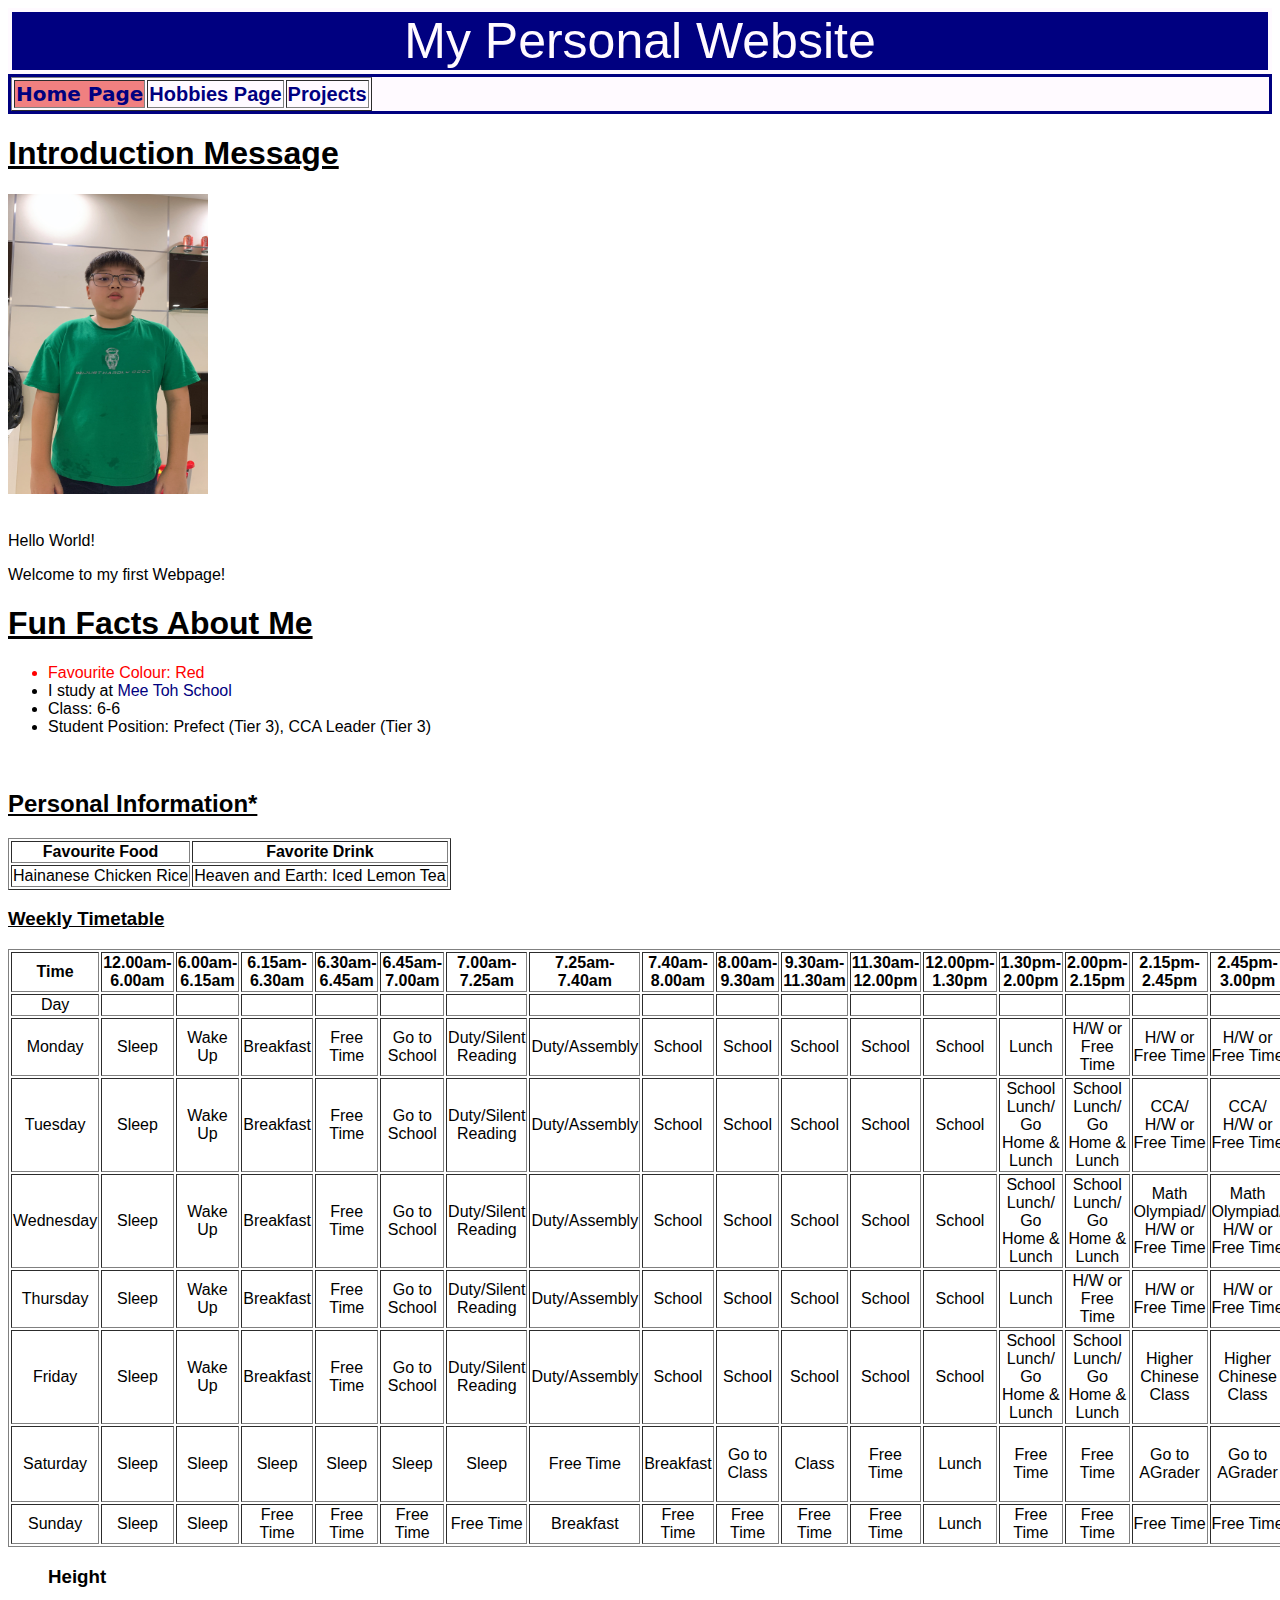
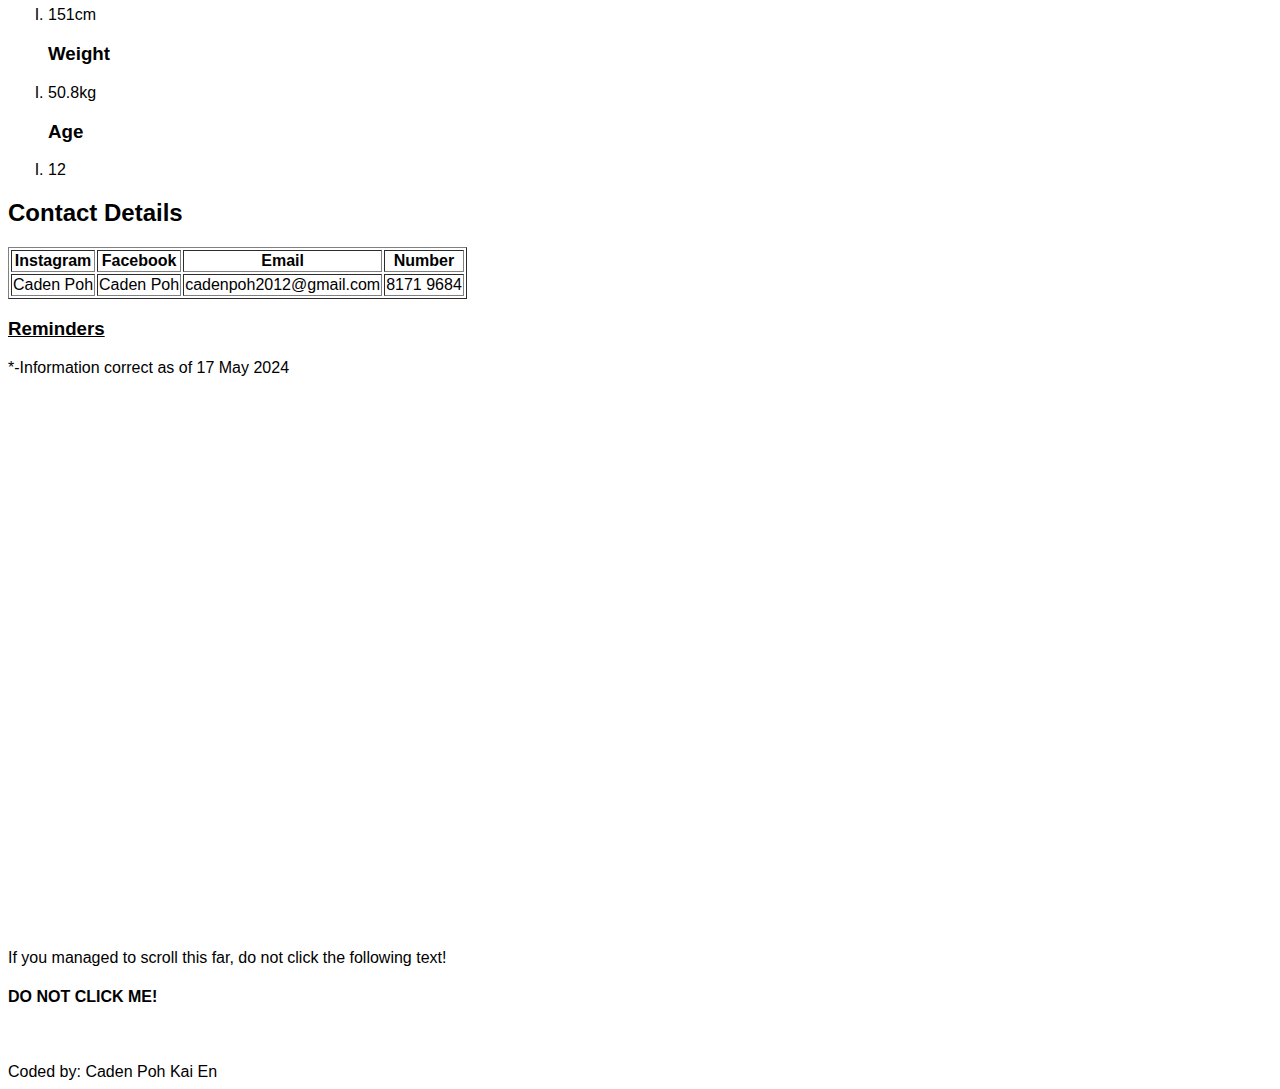
==== myfirstwebpage.html @ 3a6525b1 "Update myfirstwebpage.html" ====
<!DOCTYPE html>

<html>
    
    <head>
        <title> My Personal Website </title>
        <link rel="stylesheet" href="https://tinyurl.com/fontawesome-icons">
        <link rel="stylesheet" href="main.css">
        <header> My Personal Website </header>
        
    </head>

    <body background="Acer_Wallpaper_02_5000x2813.jpg">
        <div class="navbar">
        <table border="1">
            <tr>
                <td class="active"> <i class="fa fa-home" aria-hidden="true"></i><a href="myfirstwebpage.html"><b> Home Page </b></a> </td>
                <td> <a href="Hobbies.html"><i class="fa fa-gamepad"></i><b> Hobbies Page </b> </a> </td>
                <td> <a href="Projects.html"><i class="fa fa-briefcase" aria-hidden="true"></i><strong> Projects </strong></a></td>
            </tr>
        </table>
        </div>
        <h1><u>Introduction Message</u> </h1>
        <div class="dropdown">
            <img src="IMG_9275.jpg" height="300" width="200">
            <div class="dropdown-content">
                That's me!
            </div>
         </div>
        <br>
        <br>
        <p> Hello World! </p>
        <p> Welcome to my first Webpage! </p>
        <h1><u> Fun Facts About Me</u> </h1>
        <ul>          
            <li id="list-red"> Favourite Colour: Red </li>
            <li id="cha"> I study at <a href="https://meetoh.moe.edu.sg"> Mee Toh School </a></li>
            <li> Class: 6-6</li>
            <li> Student Position: Prefect (Tier 3), CCA Leader (Tier 3) </li>
        </ul>
        <br>
        <h2><u> Personal Information* </u></h2>
        <table border="1">
            <tr>
                <th> Favourite Food </th>
                <th> Favorite Drink </th>
            </tr>
            <tr>
                <td> Hainanese Chicken Rice </td>
                <td> Heaven and Earth: Iced Lemon Tea </td>
            </tr>
        </table>
        <h3><u>Weekly Timetable</u> </h3>
        <table border="1" id="tablestyle">
            <tr>
                <th> Time </th>
                <th> 12.00am-6.00am </th>
                <th> 6.00am-6.15am</th>
                <th> 6.15am-6.30am</th>
                <th> 6.30am-6.45am</th>
                <th> 6.45am-7.00am</th>
                <th> 7.00am-7.25am</th>
                <th> 7.25am-7.40am</th>
                <th> 7.40am-8.00am</th>
                <th> 8.00am-9.30am</th>
                <th> 9.30am-11.30am</th>
                <th> 11.30am-12.00pm</th>
                <th> 12.00pm-1.30pm</th>
                <th> 1.30pm-2.00pm</th>
                <th> 2.00pm-2.15pm</th>
                <th> 2.15pm-2.45pm</th>
                <th> 2.45pm-3.00pm</th>
                <th> 3.00pm-3.15pm</th>
                <th> 2.45pm-3.15pm</th>
                <th> 3.15pm-3.45pm</th>
                <th> 3.45pm-4.15pm</th>
                <th> 4.15pm-4.45pm</th>
                <th> 4.45pm-5.00pm</th>
                <th> 5.00pm-5.15pm</th>
                <th> 5.15pm-5.55pm</th>
                <th> 5.55pm-6.00pm</th>
                <th> 6.00pm-6.30pm</th>
                <th> 6.30pm-7.00pm</th>
                <th> 7.00pm-7.15pm</th>
                <th> 7.15pm-7.30pm</th>
                <th> 7.30pm-8.00pm</th>
                <th> 8.00pm-10.00pm</th>
                <th> 10.00pm-12.00am</th>
            </tr>
            <tr>
                <td> Day</td>
                <td> </td>
                <td> </td>
                <td> </td>
                <td> </td>
                <td> </td>
                <td> </td>
                <td> </td>
                <td> </td>
                <td> </td>
                <td> </td>
                <td> </td>
                <td> </td>
                <td> </td>
                <td> </td>
                <td> </td>
                <td> </td>
                <td> </td>
                <td> </td>
                <td> </td>
                <td> </td>
                <td> </td>
                <td> </td>
                <td> </td>
                <td> </td>
                <td> </td>
                <td> </td>
            </tr>
            <tr>
                <td> Monday </td>
                <td> Sleep </td>
                <td> Wake Up</td>
                <td> Breakfast</td>
                <td> Free Time</td>
                <td> Go to School </td>
                <td> Duty/Silent Reading</td>
                <td> Duty/Assembly</td>
                <td> School </td>
                <td> School</td>
                <td> School</td>
                <td> School</td>
                <td> School</td>
                <td> Lunch</td>
                <td> H/W or Free Time </td>
                <td> H/W or Free Time </td>
                <td> H/W or Free Time </td>
                <td> H/W or Free Time </td>
                <td> H/W or Free Time </td>
                <td> H/W or Free Time </td>
                <td> H/W or Free Time </td>
                <td> H/W or Free Time </td>
                <td> H/W or Free Time</td>
                <td> H/W or Free Time</td>
                <td> H/W or Free Time</td>
                <td> H/W or Free Time</td>
                <td> Dinner</td>
                <td> Free Time</td>
                <td> Free Time</td>
                <td> Free Time</td>
                <td> Free Time </td>
                <td> Free Time </td>
                <td> Sleep</td>
            </tr>
                <td> Tuesday </td>
                <td> Sleep </td>
                <td> Wake Up</td>
                <td> Breakfast</td>
                <td> Free Time</td>
                <td> Go to School </td>
                <td> Duty/Silent Reading</td>
                <td> Duty/Assembly</td>
                <td> School </td>
                <td> School</td>
                <td> School</td>
                <td> School</td>
                <td> School</td>
                <td> School Lunch/ Go Home & Lunch</td>
                <td> School Lunch/ Go Home & Lunch</td>
                <td> CCA/ H/W or Free Time</td>
                <td> CCA/ H/W or Free Time</td>
                <td> CCA/ H/W or Free Time</td>
                <td> CCA/ H/W or Free Time</td>
                <td> CCA/ H/W or Free Time</td>
                <td> CCA/ H/W or Free Time</td>
                <td> H/W or Free Time</td>
                <td> H/W or Free Time</td>
                <td> H/W or Free Time</td>
                <td> H/W or Free Time</td>
                <td> H/W or Free Time</td>
                <td> Dinner</td>
                <td> Free Time </td>
                <td> Free Time </td>
                <td> Free Time </td>
                <td> Free Time </td>
                <td> Free Time </td>
                <td> Sleep </td>
            </tr>
            <tr>
                <td> Wednesday </td>
                <td> Sleep </td>
                <td> Wake Up</td>
                <td> Breakfast</td>
                <td> Free Time</td>
                <td> Go to School </td>
                <td> Duty/Silent Reading</td>
                <td> Duty/Assembly</td>
                <td> School </td>
                <td> School</td>
                <td> School</td>
                <td> School</td>
                <td> School</td>
                <td> School Lunch/ Go Home & Lunch</td>
                <td> School Lunch/ Go Home & Lunch</td>
                <td> Math Olympiad/ H/W or Free Time</td>
                <td> Math Olympiad/ H/W or Free Time</td>
                <td> Math Olympiad/ H/W or Free Time</td>
                <td> Math Olympiad/ H/W or Free Time</td>
                <td> Math Olympiad/ H/W or Free Time</td>
                <td> H/W or Free Time </td>
                <td> H/W or Free Time</td>
                <td> H/W or Free Time</td>
                <td> H/W or Free Time</td>
                <td> H/W or Free Time</td>
                <td> H/W or Free Time</td>
                <td> Dinner</td>
                <td> Free Time </td>
                <td> Free Time </td>
                <td> Free Time </td>
                <td> Free Time </td>
                <td> Free Time </td>
                <td> Sleep </td>
            </tr>
            <tr>
                <td> Thursday </td>
                <td> Sleep </td>
                <td> Wake Up</td>
                <td> Breakfast</td>
                <td> Free Time</td>
                <td> Go to School </td>
                <td> Duty/Silent Reading</td>
                <td> Duty/Assembly</td>
                <td> School </td>
                <td> School</td>
                <td> School</td>
                <td> School</td>
                <td> School</td>
                <td> Lunch</td>
                <td> H/W or Free Time </td>
                <td> H/W or Free Time </td>
                <td> H/W or Free Time </td>
                <td> H/W or Free Time </td>
                <td> H/W or Free Time </td>
                <td> H/W or Free Time </td>
                <td> Go to Swimming Class </td>
                <td> Free Time </td>
                <td> Class </td>
                <td> Class </td>
                <td> Go Home </td>
                <td> Go Home </td>
                <td> Dinner </td>
                <td> Free Time </td>
                <td> Free Time </td>
                <td> Free Time </td>
                <td> Free Time </td>
                <td> Free Time </td>
                <td> Sleep </td>
            </tr>
            <tr>
                <td> Friday </td>
                <td> Sleep </td>
                <td> Wake Up</td>
                <td> Breakfast</td>
                <td> Free Time</td>
                <td> Go to School </td>
                <td> Duty/Silent Reading</td>
                <td> Duty/Assembly</td>
                <td> School </td>
                <td> School</td>
                <td> School</td>
                <td> School</td>
                <td> School</td>
                <td> School Lunch/ Go Home & Lunch</td>
                <td> School Lunch/ Go Home & Lunch</td>
                <td> Higher Chinese Class </td>
                <td> Higher Chinese Class </td>
                <td> Higher Chinese Class </td>
                <td> Higher Chinese Class </td>
                <td> Prefectorial Board Meeting/ H/W or Free Time</td>
                <td> Prefectorial Board Meeting/ H/W or Free Time</td>
                <td> Prefectorial Board Meeting/ H/W or Free Time</td>
                <td> H/W or Free Time </td>
                <td> H/W or Free Time </td>
                <td> H/W or Free Time </td>
                <td> H/W or Free Time </td>
                <td> Dinner </td>
                <td> Free Time </td>
                <td> Free Time </td>
                <td> Free Time </td>
                <td> Free Time </td>
                <td> Free Time </td>
                <td> Sleep </td>
            </tr>
            <tr>
                <td> Saturday</td>
                <td> Sleep </td>
                <td> Sleep </td>
                <td> Sleep </td>
                <td> Sleep </td>
                <td> Sleep </td>
                <td> Sleep</td>
                <td> Free Time</td>
                <td> Breakfast</td>
                <td> Go to Class</td>
                <td> Class </td>
                <td> Free Time</td>
                <td> Lunch </td>
                <td> Free Time</td>
                <td> Free Time</td>
                <td> Go to AGrader</td>
                <td> Go to AGrader</td>
                <td> Class </td>
                <td> Class </td>
                <td> Class </td>
                <td> Class </td>
                <td> Class </td>
                <td> Class </td>
                <td> Class </td>
                <td> Class </td>
                <td> Class </td>
                <td> Class </td>
                <td> Go Home and Dinner</td>
                <td> Dinner </td>
                <td> Free Time </td>
                <td> Free Time </td>
                <td> Free Time </td>
                <td> Sleep </td>
            </tr>
            <tr>
                <td> Sunday</td>
                <td> Sleep </td>
                <td> Sleep </td>
                <td> Free Time </td>
                <td> Free Time </td>
                <td> Free Time </td>
                <td> Free Time</td>
                <td> Breakfast </td>
                <td> Free Time </td>
                <td> Free Time </td>
                <td> Free Time </td>
                <td> Free Time</td>
                <td> Lunch </td>
                <td> Free Time </td>
                <td> Free Time </td>
                <td> Free Time </td>
                <td> Free Time</td>
                <td> Free Time </td>
                <td> Free Time </td>
                <td> Free Time </td>
                <td> Free Time</td>
                <td> Free Time </td>
                <td> Free Time </td>    
                <td> Free Time </td>
                <td> Free Time</td>
                <td> Free Time </td>
                <td> Free Time</td>
                <td> Dinner </td>
                <td> Free Time </td>
                <td> Free Time </td>
                <td> Free Time </td>
                <td> Free Time</td>
                <td> Sleep </td>
            </tr>
        </table>
        <ol type="I">
            <h3> Height </h3>
            <li> 151cm </li>
        </ol>
        <ol type="I">
            <h3> Weight </h3>
            <li> 50.8kg </li>
        </ol>
        <ol type="I">
            <h3> Age</h3>
            <li> 12 </li>
        </ol>
        <h2> Contact Details</h2>
        <table border="1">
            <tr>
                <th> Instagram</th>
                <th> Facebook</th>
                <th> Email</th>
                <th> Number</th>
            </tr>
            <tr>
                <td> Caden Poh</td>
                <td> Caden Poh</td>
                <td> cadenpoh2012@gmail.com</td>
                <td> 8171 9684</td>
            </tr>


        </table>
        <h3><u> Reminders</u></h3>
        <p>*-Information correct as of 17 May 2024</p>
        </div>
        <br>
        <br>
        <br>
        <br>
        <br>
        <br>
        <br>
        <br>
        <br>
        <br>
        <br>
        <br>
        <br>
        <br>
        <br>
        <br>
        <br>
        <br>
        <br>
        <br>
        <br>
        <br>
        <br>
        <br>
        <br>
        <br>
        <br>
        <br>
        <br>
        <br>
        <p> If you managed to scroll this far, do not click the following text!</p>
        <h4 class="NO"> DO NOT CLICK ME!</h4>
        <br>
        <br>
        <footer> Coded by: Caden Poh Kai En</footer>
    </body>

</html>
---- main.css ----
body {
  font-family: 'Segoe UI', Tahoma, Geneva, Verdana, sans-serif
}
#list-red{
  color:red;
}

#tablestyle{
  text-align: center;
  border-style: solid
}


header {
  background-color: #000080;
  color: #FFFAFF;
  text-align: center;
  font-size: 50px;
  border: 4px solid #FFFAFF;
}
.navbar{
  background-color: #FFFAFF;
  border: solid #000080;
  font-size: 20px;
  position: sticky;
  top: 0px;
}
.navbar th{
  border:solid #000080;
  padding: 5px
}
.dropdown {
  display: inline-block;
}
.dropdown-content {
  display: none;
  position: absolute;
  background-color:burlywood;
  color:beige;
  padding: 5px
}
.dropdown:hover .dropdown-content{
  display:block;
  box-shadow: 5px 5px 10px black;
}
.active {
  background-color: lightcoral;
  font-family: system-ui, -apple-system, BlinkMacSystemFont, 'Segoe UI', Roboto, Oxygen, Ubuntu, Cantarell, 'Open Sans', 'Helvetica Neue', sans-serif;
}
a{
  color: navy;
  text-decoration: none;
}
.NO:hover{
  font-size: xx-large;
  color:red;
  font-family: 'Times New Roman', Times, serif
}
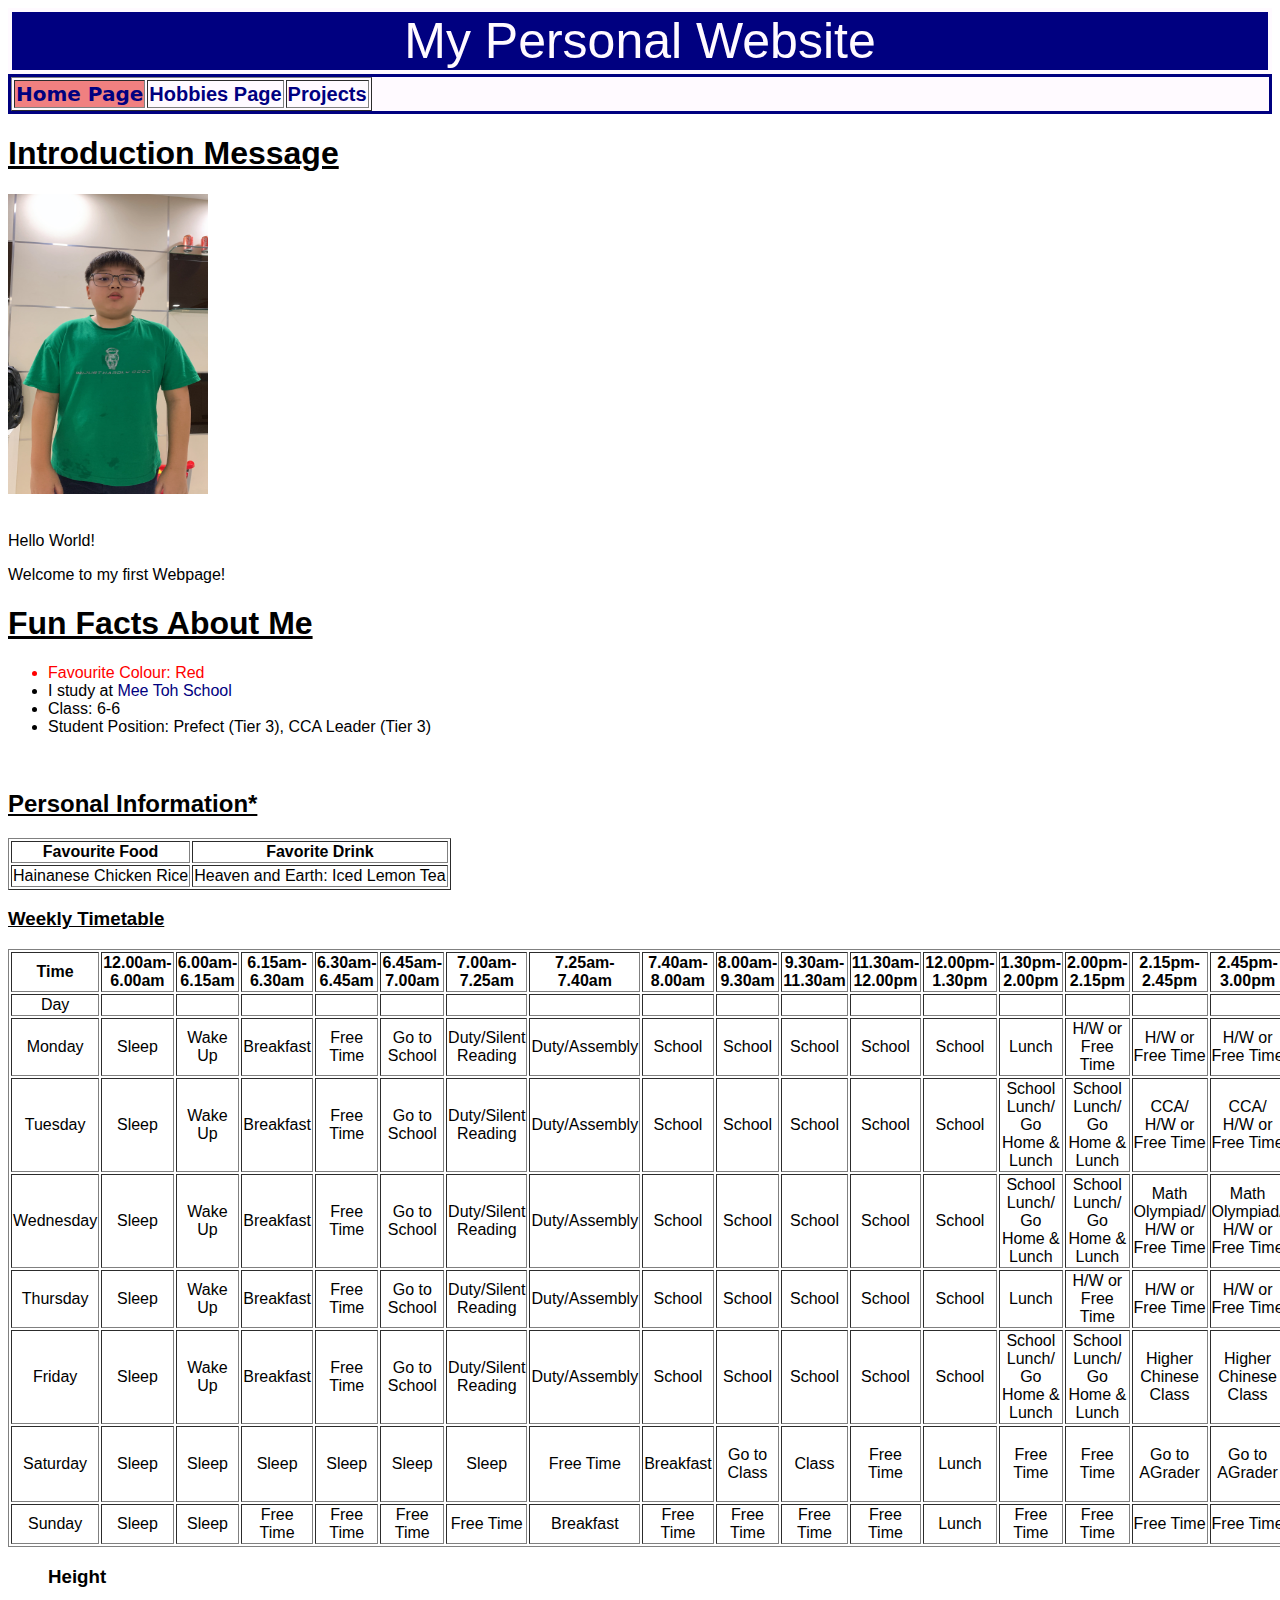
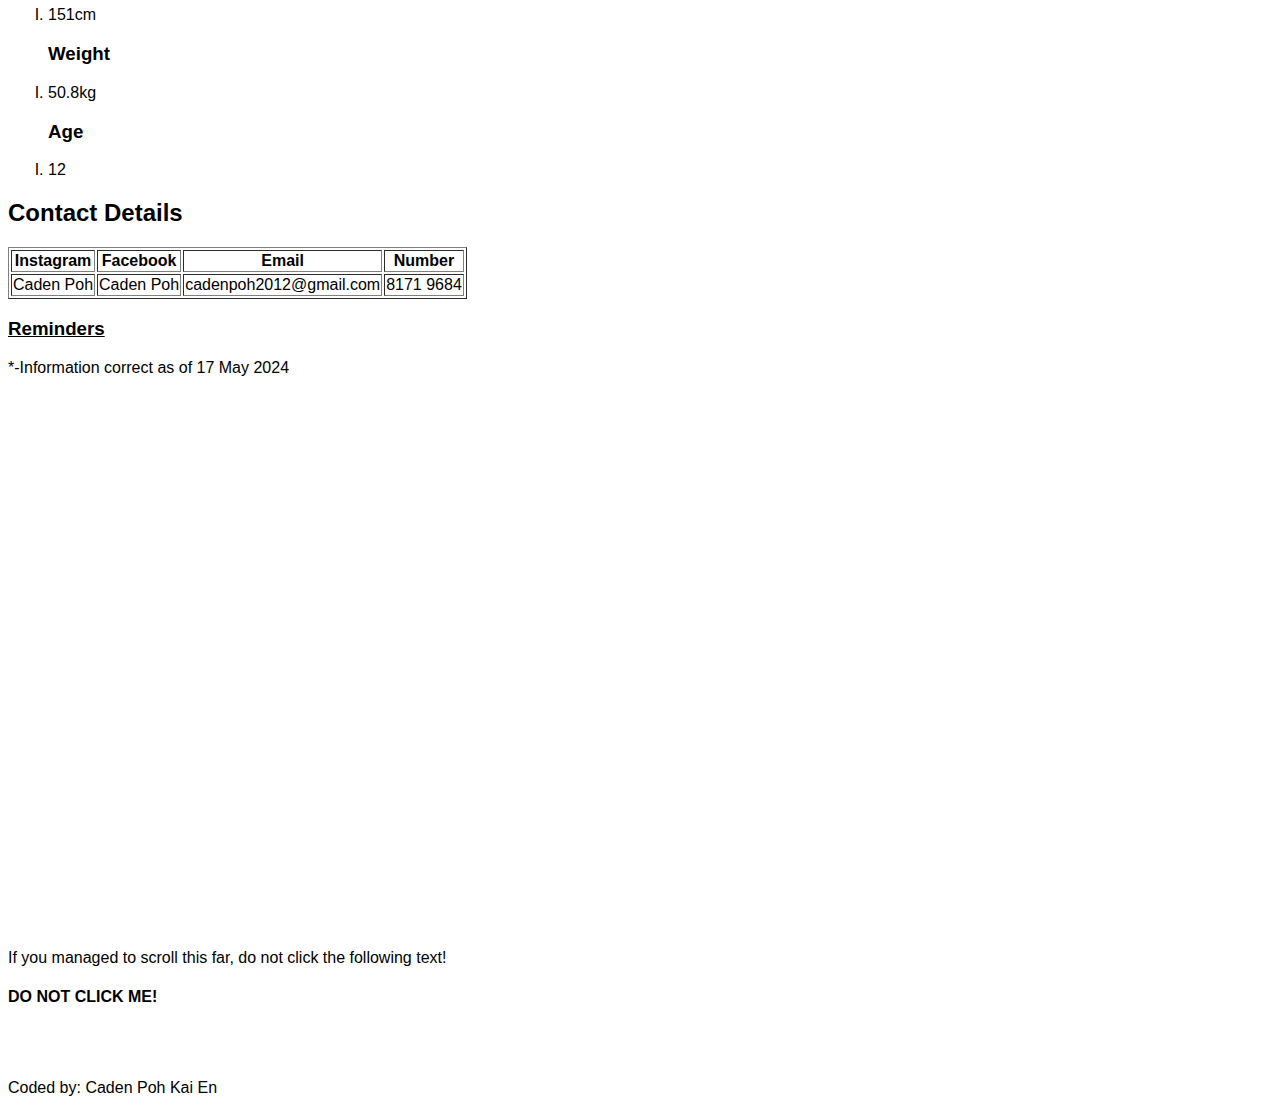
==== commit f58d8d7f: "Update myfirstwebpage.html" ====
--- a/myfirstwebpage.html
+++ b/myfirstwebpage.html
@@ -427,7 +427,7 @@
         <h4 class="NO"> DO NOT CLICK ME!</h4>
         <br>
         <br>
-        <footer> Coded by: Caden Poh Kai En</footer>
+        <p text-align:center> Coded by: Caden Poh Kai En</p>
     </body>
 
 </html>
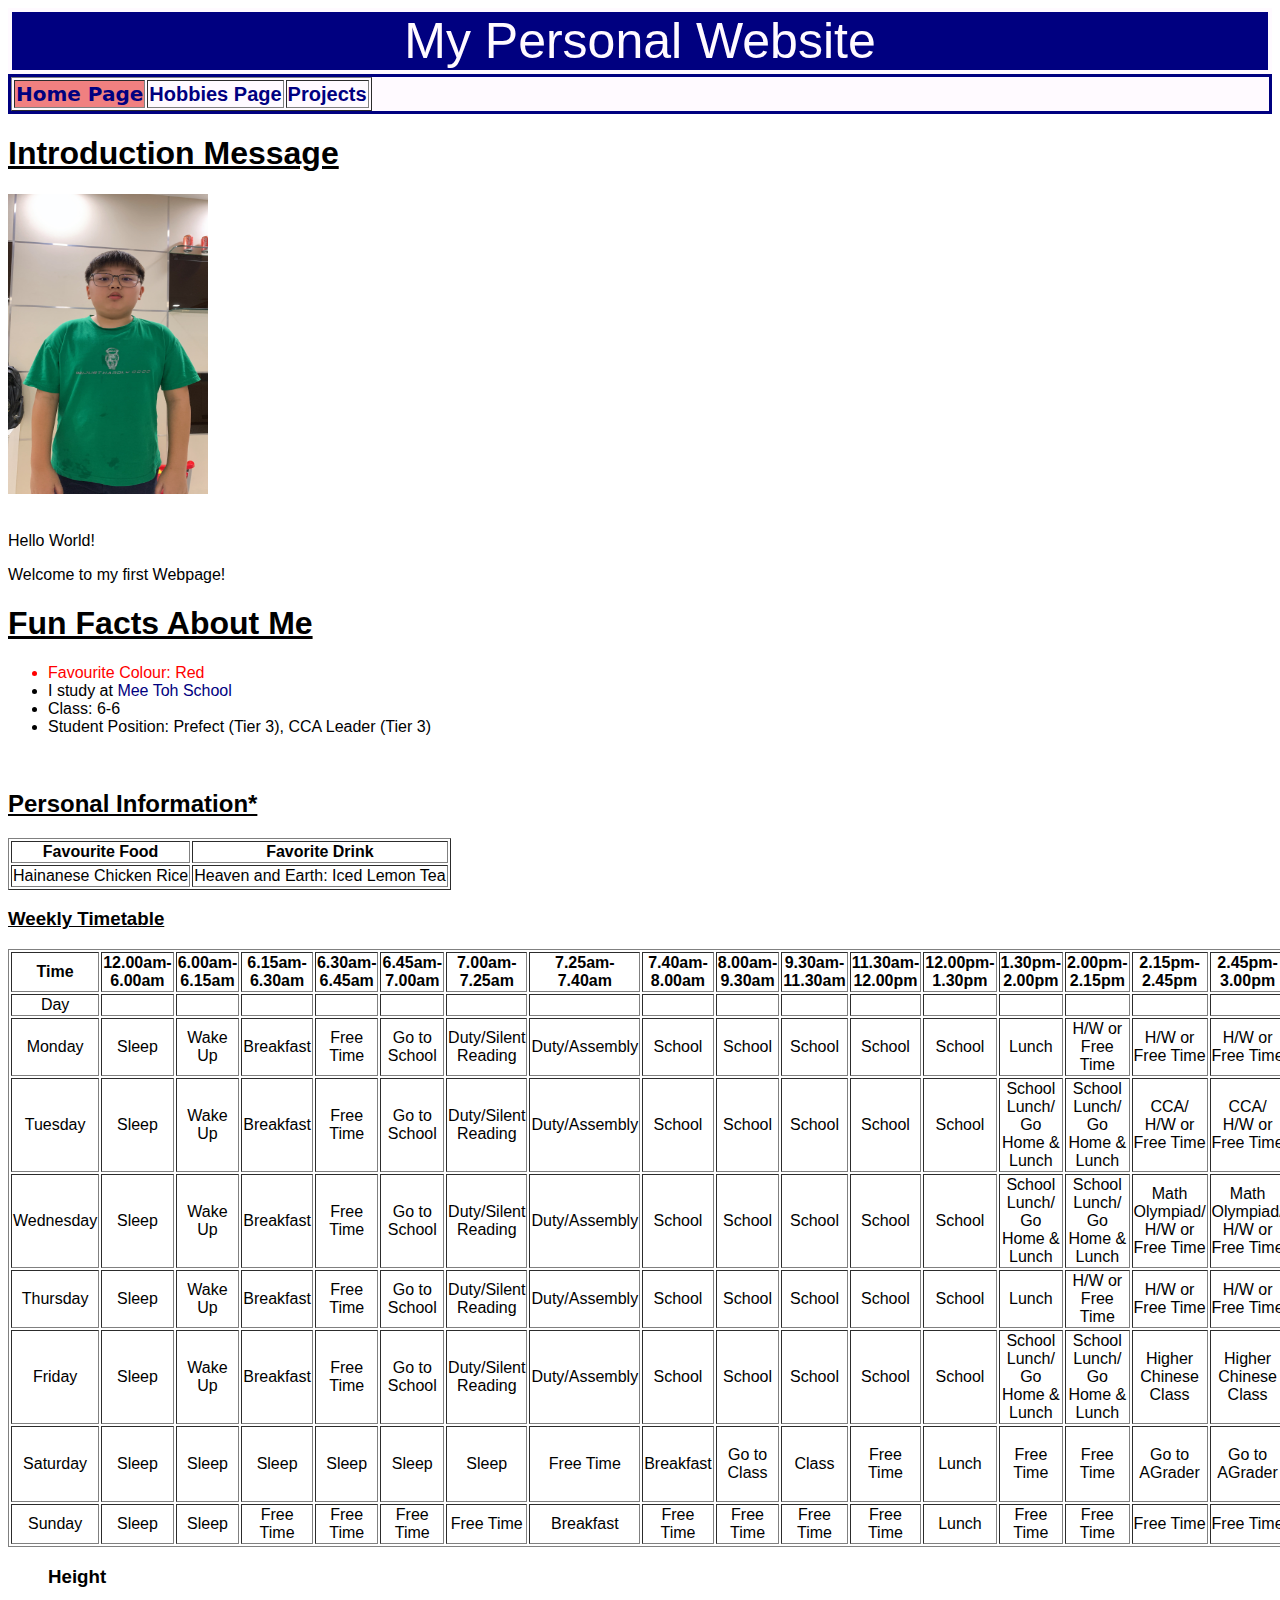
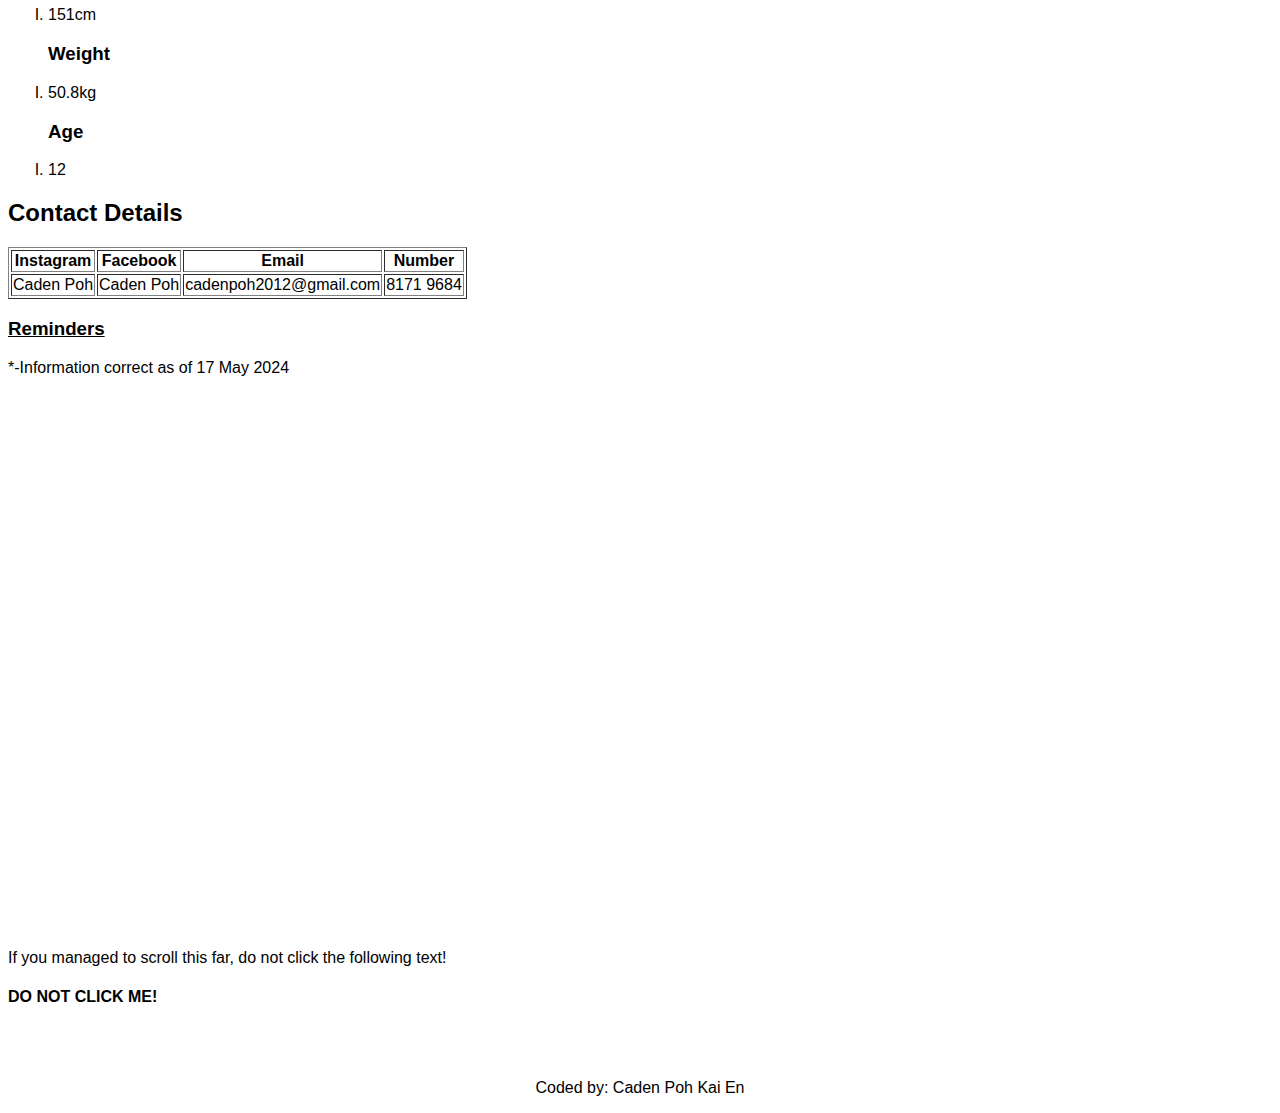
==== commit c1c205de: "Update myfirstwebpage.html" ====
--- a/myfirstwebpage.html
+++ b/myfirstwebpage.html
@@ -7,7 +7,11 @@
         <link rel="stylesheet" href="https://tinyurl.com/fontawesome-icons">
         <link rel="stylesheet" href="main.css">
         <header> My Personal Website </header>
-        
+        <style>
+            .help1{
+                text-align:center;
+            }
+        </style>
     </head>
 
     <body background="Acer_Wallpaper_02_5000x2813.jpg">
@@ -427,7 +431,7 @@
         <h4 class="NO"> DO NOT CLICK ME!</h4>
         <br>
         <br>
-        <p text-align:center> Coded by: Caden Poh Kai En</p>
+        <p class="help1"> Coded by: Caden Poh Kai En</p>
     </body>
 
 </html>
--- a/main.css
+++ b/main.css
@@ -55,4 +55,4 @@
   font-size: xx-large;
   color:red;
   font-family: 'Times New Roman', Times, serif
-}+}
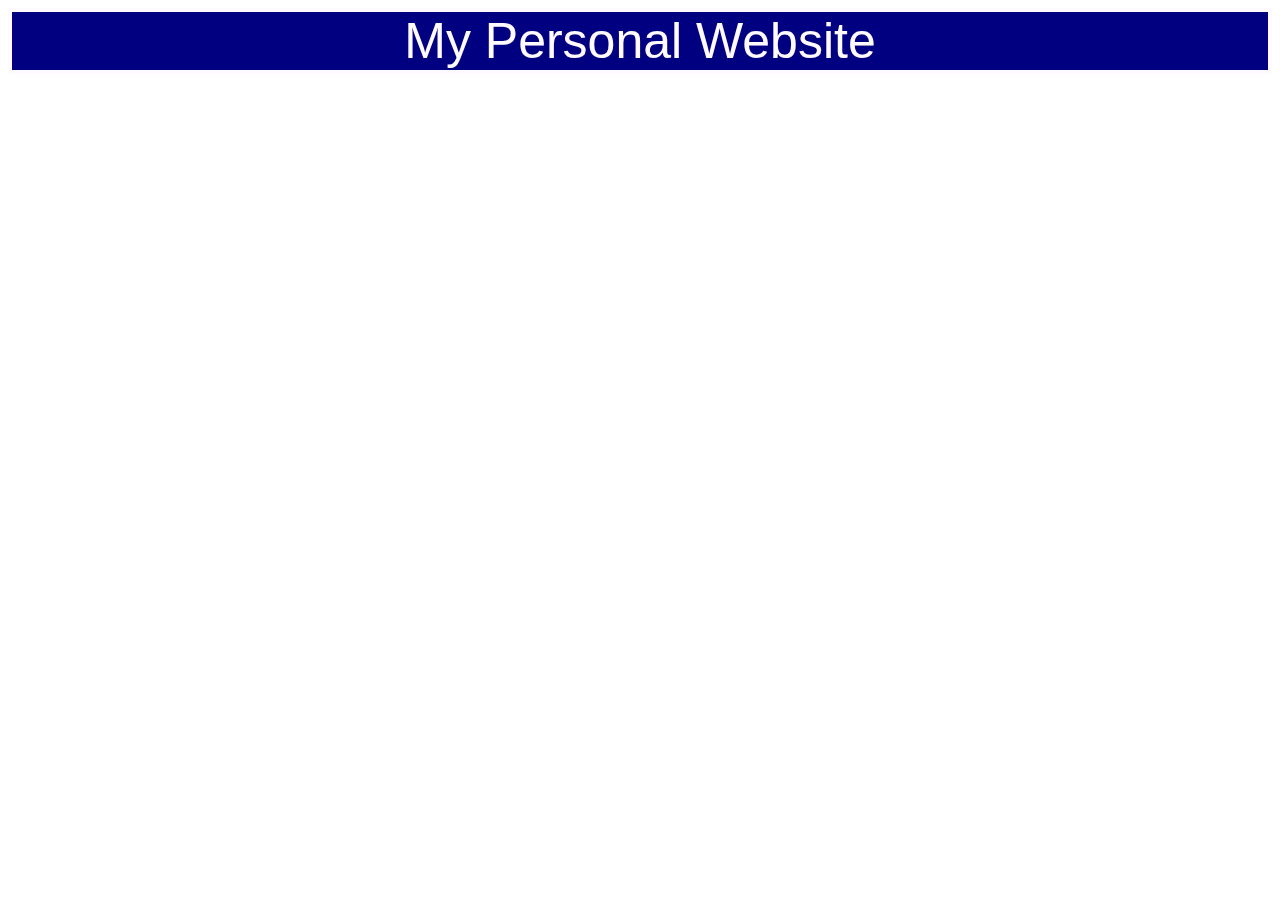
==== commit a064216e: "Update myfirstwebpage.html" ====
--- a/myfirstwebpage.html
+++ b/myfirstwebpage.html
@@ -8,10 +8,10 @@
         <link rel="stylesheet" href="main.css">
         <header> My Personal Website </header>
         <style>
-            .help1{
-                text-align:center;
+            .help {
+                font-family: Verdana, Geneva, Tahoma, sans-serif;
+                text-align: center;
             }
-        </style>
     </head>
 
     <body background="Acer_Wallpaper_02_5000x2813.jpg">
@@ -430,8 +430,7 @@
         <p> If you managed to scroll this far, do not click the following text!</p>
         <h4 class="NO"> DO NOT CLICK ME!</h4>
         <br>
-        <br>
-        <p class="help1"> Coded by: Caden Poh Kai En</p>
+        <p class="help"> Coded by: Caden Poh Kai En</p>
     </body>
 
 </html>
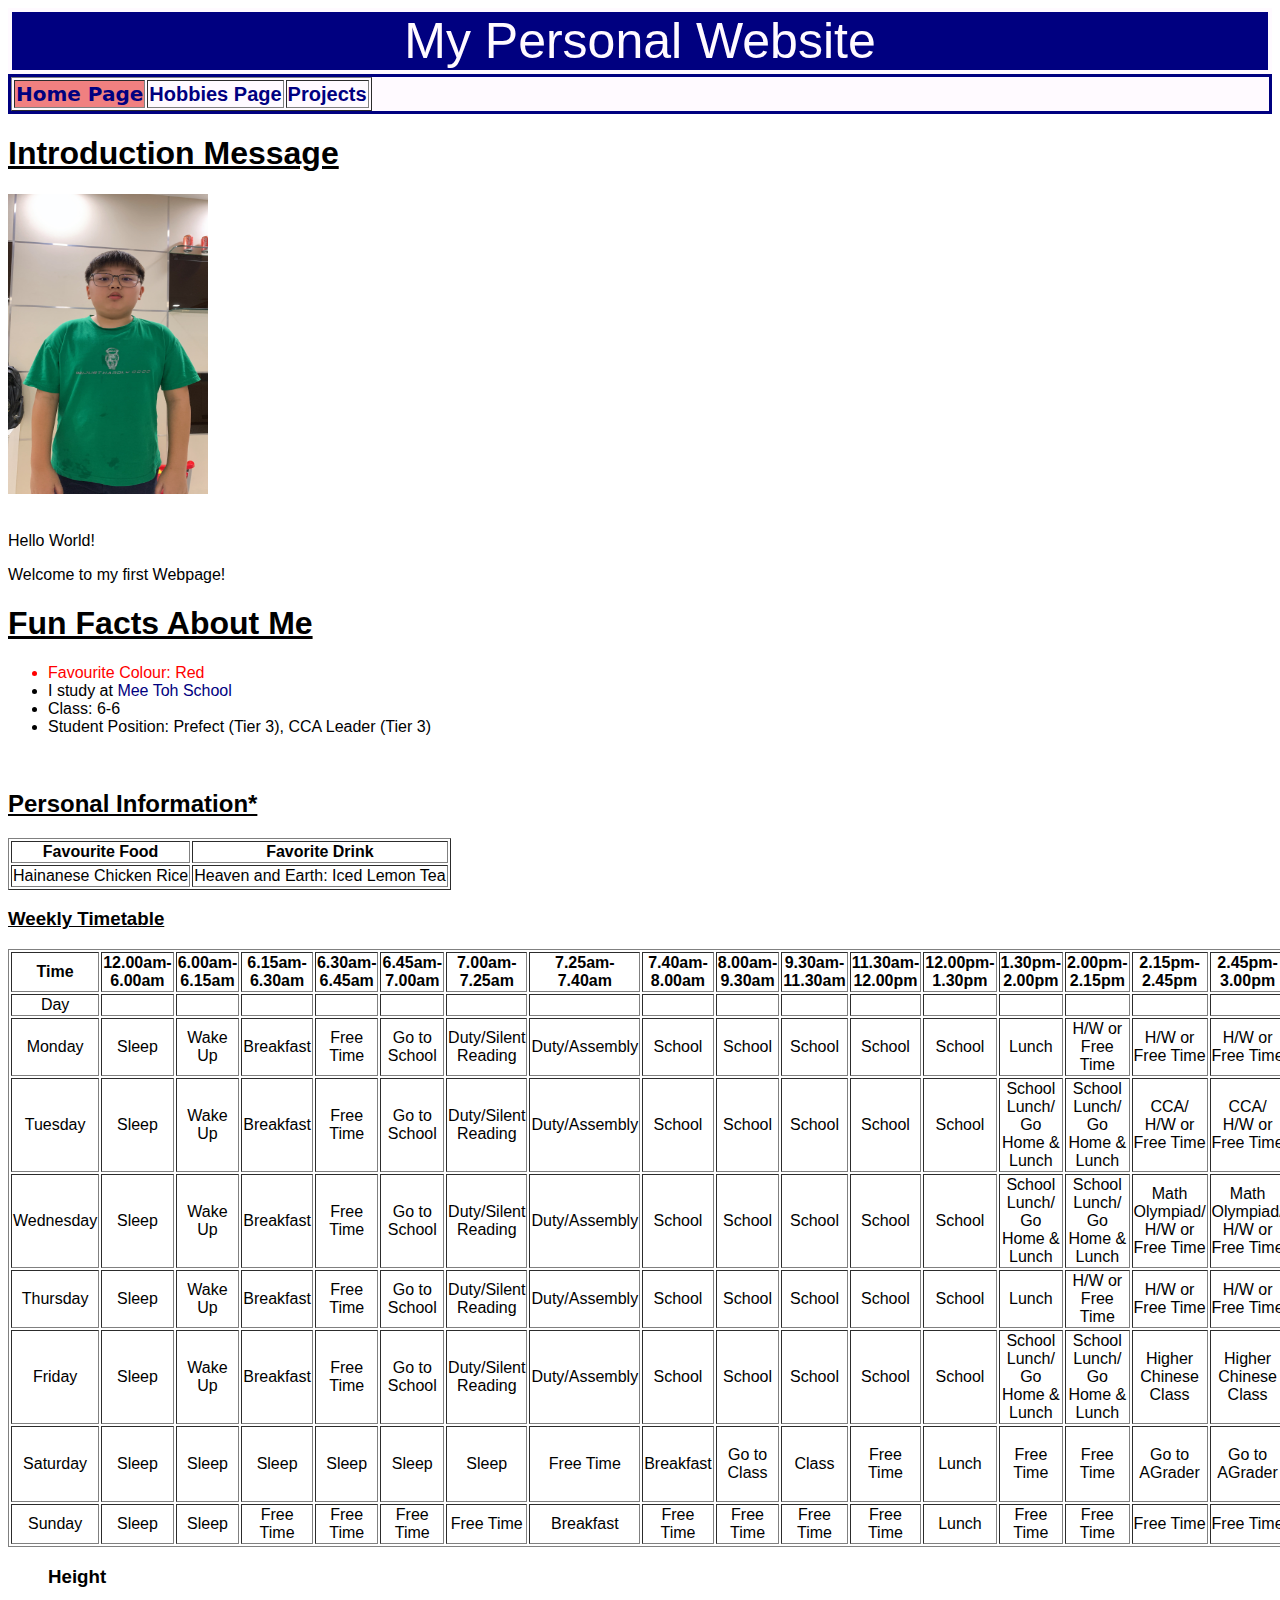
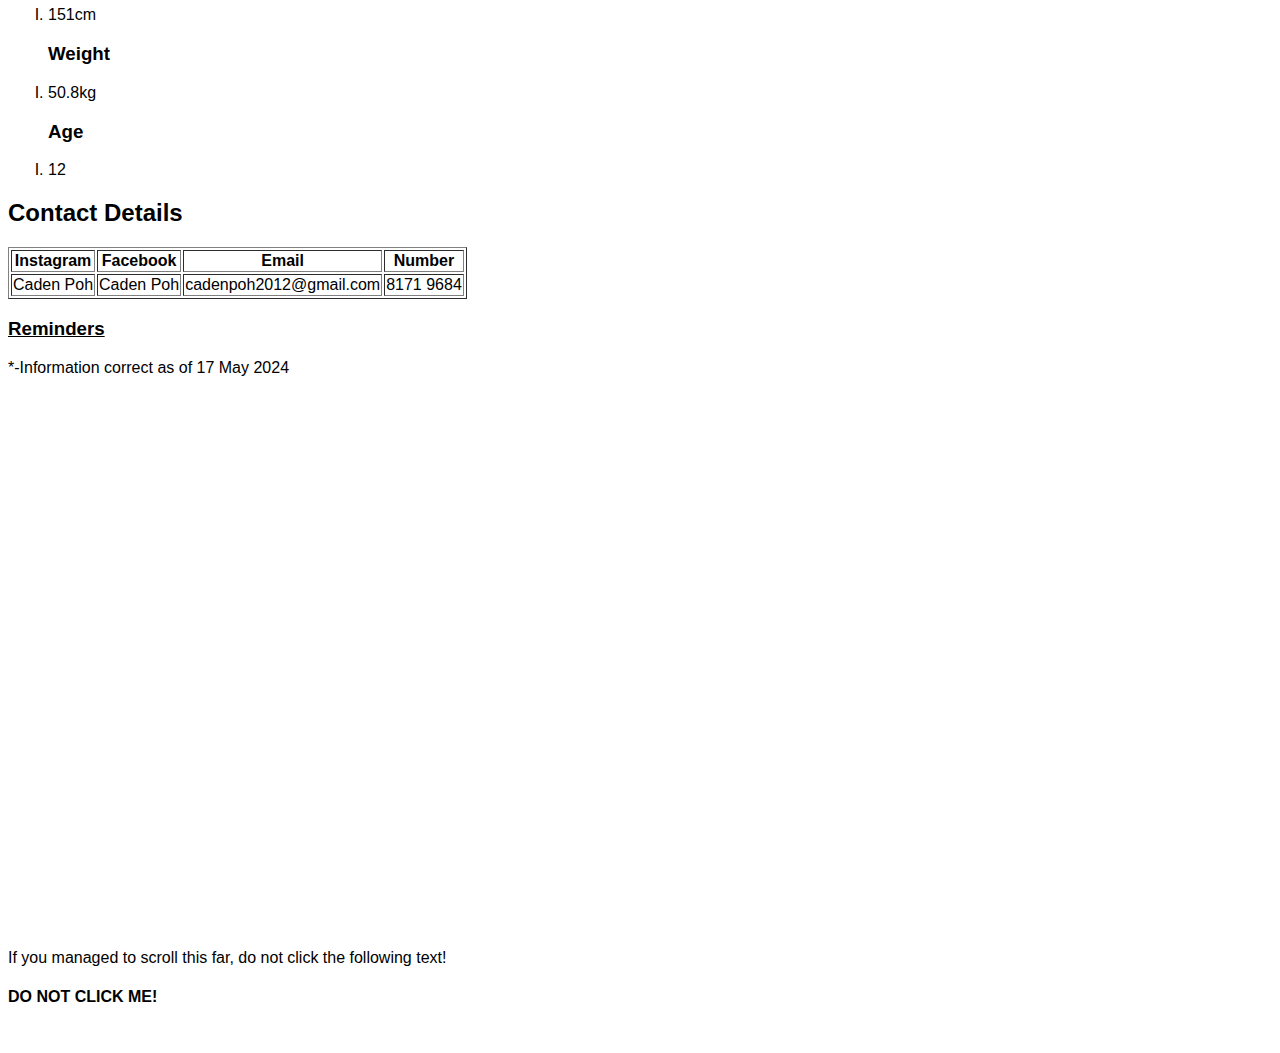
==== commit c7b6681b: "Update myfirstwebpage.html" ====
--- a/myfirstwebpage.html
+++ b/myfirstwebpage.html
@@ -7,11 +7,6 @@
         <link rel="stylesheet" href="https://tinyurl.com/fontawesome-icons">
         <link rel="stylesheet" href="main.css">
         <header> My Personal Website </header>
-        <style>
-            .help {
-                font-family: Verdana, Geneva, Tahoma, sans-serif;
-                text-align: center;
-            }
     </head>
 
     <body background="Acer_Wallpaper_02_5000x2813.jpg">
@@ -430,7 +425,6 @@
         <p> If you managed to scroll this far, do not click the following text!</p>
         <h4 class="NO"> DO NOT CLICK ME!</h4>
         <br>
-        <p class="help"> Coded by: Caden Poh Kai En</p>
     </body>
 
 </html>
